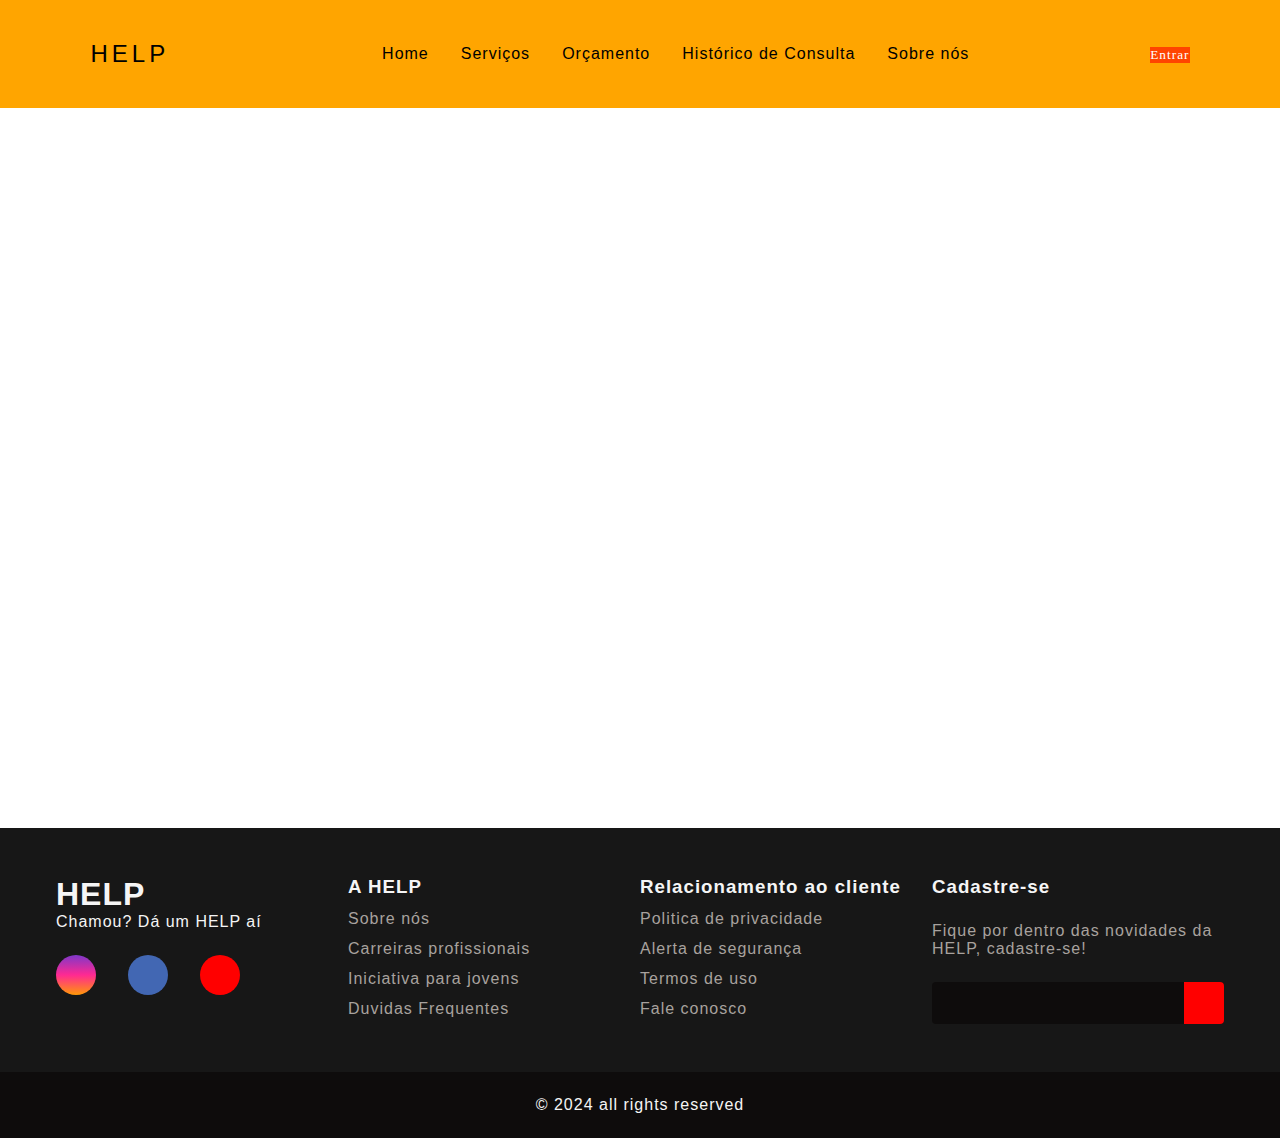
==== index.html @ ab1a360b "Projeto HELP Web" ====
<!DOCTYPE html>
<html lang="pt-br">

<head>
    <meta charset="UTF-8" />
    <meta http-equiv="X-UA-Compatible" content="IE=edge" />
    <meta name="viewport" content="width=device-width, initial-scale=1.0" />
    <title>Página inicial </title>
    <link rel="stylesheet" href="https://cdnjs.cloudflare.com/ajax/libs/font-awesome/6.6.0/css/all.min.css"
        integrity="sha512-Kc323vGBEqzTmouAECnVceyQqyqdsSiqLQISBL29aUW4U/M7pSPA/gEUZQqv1cwx4OnYxTxve5UMg5GT6L4JJg=="
        crossorigin="anonymous" referrerpolicy="no-referrer" />
    <link rel="stylesheet" href="CSS/style.css" />
</head>

<body>
    <header>

        <nav> <!-- Menu Mobile-->

            <a class="logo" href="index.html">HELP</a>
            <div class="mobile-menu">
                <div class="line1"></div>
                <div class="line2"></div>
                <div class="line3"></div>
            </div>
            <ul class="nav-list">
                <li><a href="index.html">Home</a></li>
                <li><a href="Serviços.html">Serviços</a></li>
                <li><a href="Orçamento.html">Orçamento</a></li>
                <li><a href="HC.Html">Histórico de Consulta</a></li>
                <li><a href="Sobre-nós.html">Sobre nós</a></li>
            </ul>

            <a href="login.html"><button class="enter">Entrar</button></a>

        </nav>
    </header>
    <script src="JavaScript/mobile-navbar.js"></script>

    <!------------------------------------------------------------------------------------------------------->
    <!------------------------------------------------------------------------------------------------------->
    <!------------------------------------------------------------------------------------------------------->
    <!------------------------------------------------------------------------------------------------------->
    <!------------------------------------------------------------------------------------------------------->
    <!------------------------------------------------------------------------------------------------------->

    <!-- Conteúdo do site-->

    <p></p>

    <!------------------------------------------------------------------------------------------------------->
    <!------------------------------------------------------------------------------------------------------->
    <!------------------------------------------------------------------------------------------------------->
    <!------------------------------------------------------------------------------------------------------->
    <!------------------------------------------------------------------------------------------------------->


    <main></main>
    <!--Rodapé-->
    <footer>
        <div id="footer_content">
            <div id="fotter_contacts">
                <h1>HELP</h1>
                <p>Chamou? Dá um HELP aí</p>


                <div id="footer_social-media">
                    <a href="#" class="footer_link" id="Instagram">
                        <i class="fa-brands fa-instagram"></i>
                    </a>

                    <a href="#" class="footer_link" id="Facebook">
                        <i class="fa-brands fa-facebook-f"></i>
                    </a>

                    <a href="https://youtu.be/dQw4w9WgXcQ?si=il_WF92SzNVao0EX" class="footer_link" id="Youtube">
                        <i class="fa-brands fa-youtube"></i>
                    </a>


                </div>
            </div>

            <ul class="footer-list">
                <li>
                    <h3>A HELP</h3>
                </li>

                <li>
                    <a href="Sobre-nós.html" class="footer_link"> Sobre nós </a>
                </li>

                <li>
                    <a href="#" class="footer_link"> Carreiras profissionais </a>
                </li>

                <li>
                    <a href="#" class="footer_link"> Iniciativa para jovens </a>
                </li>

                <li>
                    <a href="#" class="footer_link"> Duvidas Frequentes </a>
                </li>
            </ul>


            <ul class="footer-list">
                <li>
                    <h3>Relacionamento ao cliente</h3>
                </li>

                <li>
                    <a href="#" class="footer_link"> Politica de privacidade </a>
                </li>

                <li>
                    <a href="#" class="footer_link"> Alerta de segurança </a>
                </li>

                <li>
                    <a href="Termos de uso.html" class="footer_link"> Termos de uso </a>
                </li>

                <li>
                    <a href="#" class="footer_link"> Fale conosco </a>
                </li>
            </ul>

            <div id="footer_subscribe">
                <h3>Cadastre-se</h3>

                <p>Fique por dentro das novidades da HELP, cadastre-se!</p>

                <div id="input_group">
                    <input type="email" name="" id="">
                    <button>
                        <a href="Cadastro.html"><i class="fa-regular fa-envelope"></i></a>
                    </button>
                </div>
            </div>
        </div>

        <div id="footer_copyright">
            &#169
            2024 all rights reserved
        </div>
    </footer>

</body>

</html>
---- CSS/style.css ----
* {
    margin: 0;
    padding: 0;
    font-family: 'Inter', sans-serif;
    box-sizing: border-box;
    letter-spacing: 1px
}


@import url('https://fonts.googleapis.com/css2?family=Inter:ital,opsz,wght@0,14..32,100..900;1,14..32,100..900&display=swap');


body {
    background-image: url(https://img.freepik.com/fotos-gratis/por-do-sol-com-palmeiras-e-um-lago_1048-2413.jpg);
    background-position: center;
    background-size: cover;

}

a {
    color: black;
    text-decoration: none;
    transition: 0.3s;
}

a:hover {
    opacity: 0.7;
}

.logo {
    font-size: 24px;
    text-transform: uppercase;
    letter-spacing: 4px;
    font-weight: 500;
}

nav {
    display: flex;
    justify-content: space-around;
    align-items: center;
    font-family: system-ui, -apple-system, Helvetica, Arial, sans-serif;
    background: orange;
    height: 12vh;

    .enter {
        background-color: orangered;
        color: white;
        font-family: Verdana;
        text-decoration: none;
        border: #0e0c0c;
        cursor: pointer;
        border-style: initia;
        transition: 0.5;
    }

    .enter:hover {
        background-color: #fff;
        color: orange;
    }

}

main {
    background: url("bg.jpg") no-repeat center center;
    background-size: cover;
    height: 92vh;
}

.nav-list {
    list-style: none;
    display: flex;
}

.nav-list li {
    letter-spacing: 3px;
    margin-left: 32px;


}



.mobile-menu {
    display: none;
    cursor: pointer;
}

.mobile-menu div {
    width: 32px;
    height: 2px;
    background: #fff;
    margin: 8px;
    transition: 0.3s;
}

@media (max-width: 999px) {
    body {
        overflow-x: hidden;
    }

    .nav-list {
        position: absolute;
        top: 8vh;
        right: 0;
        width: 50vw;
        height: 84vh;
        background: orange;
        flex-direction: column;
        align-items: center;
        justify-content: space-around;
        transform: translateX(100%);
        transition: transform 0.3s ease-in;
    }

    .nav-list li {
        margin-left: 0;
        opacity: 0;
    }

    .mobile-menu {
        display: block;
    }
}

.nav-list.active {
    transform: translateX(0);
}

@keyframes navLinkFade {
    from {
        opacity: 0;
        transform: translateX(50px);
    }

    to {
        opacity: 1;
        transform: translateX(0);
    }
}

.mobile-menu.active .line1 {
    transform: rotate(-45deg) translate(-8px, 8px);
}

.mobile-menu.active .line2 {
    opacity: 0;
}

.mobile-menu.active .line3 {
    transform: rotate(45deg) translate(-5px, -7px);
}

:root {
    --color-neutral-0: #0e0c0c;
    --color-neutral-10: #171717;
    --color-neutral-30: #a8a29e;
    --color-neutral-40: #f5f5f5;

}



main {
    height: 80vh;
}

footer {
    width: 100%;
    color: var(--color-neutral-40);
}

.footer_link {
    text-decoration: none;
}


#footer_content {
    background-color: var(--color-neutral-10);
    display: grid;
    grid-template-columns: repeat(4, 1fr);
    padding: 3rem 3.5rem;
}

#footer_contacts {
    margin-bottom: 0.75rem;
}

#footer_social-media {
    display: flex;
    gap: 2rem;
    margin-top: 1.5rem;
}

#footer_social-media .footer_link {
    display: flex;
    align-items: center;
    justify-content: center;
    height: 2.5rem;
    width: 2.5rem;
    color: var(--color-neutral-40);
    border-radius: 50%;
    transition: all 0.4s;
}

#footer_social-media .footer_link i {
    font-size: 1.25rem;
}

#footer_social-media .footer_link:hover {
    opacity: 0.8;
}


#Instagram {
    background: linear-gradient(#7f37c9, #ff2992, #ff9807);
}

#Facebook {
    background: #4267b3;
}

#Youtube {
    background-color: red;
}


.footer-list {
    display: flex;
    flex-direction: column;
    gap: 0.75rem;
    list-style: none;
}

.footer-list .footer_link {
    color: var(--color-neutral-30);
    transition: all 0.4s;
}

.footer-list .footer_link:hover {
    color: #7f37c9;
}

#footer_subscribe {
    display: flex;
    flex-direction: column;
    gap: 1.5rem;
}

#footer_subscribe p {
    color: var(--color-neutral-30);
}

#input_group {
    display: flex;
    align-items: center;
    background-color: var(--color-neutral-0);
    border-radius: 4px;
}

#input_group input {
    all: unset;
    padding: 0.75rem;
    width: 100%;
}

#input_group button {
    background-color: red;
    border: none;
    color: var(--color-neutral-40);
    padding: 1.25rem;
    font-size: 1.125rem;
    height: 100%;
    border-radius: 0px 4px 4px 0px;
    cursor: pointer;
    transition: all 0.4s;
}

#input_group button a {
    color: var(--color-neutral-40);
}

#input_group button :hover {
    opacity: 0.8;
}

#footer_copyright {
    display: flex;
    justify-content: center;
    background-color: var(--color-neutral-0);
    font-size: 0.9ren;
    padding: 1.5rem;
    font-weight: 100;
}

@media screen and (max-width: 768px) {
    #footer_content {
        grid-template-columns: repeat(2, 1fr);
        gap: 2rem;
    }
}

@media screen and (max-width: 426px) {
    #footer_content {
        grid-template-columns: repeat(1, 1fr);
        padding: 3rem 2rem;
    }
}
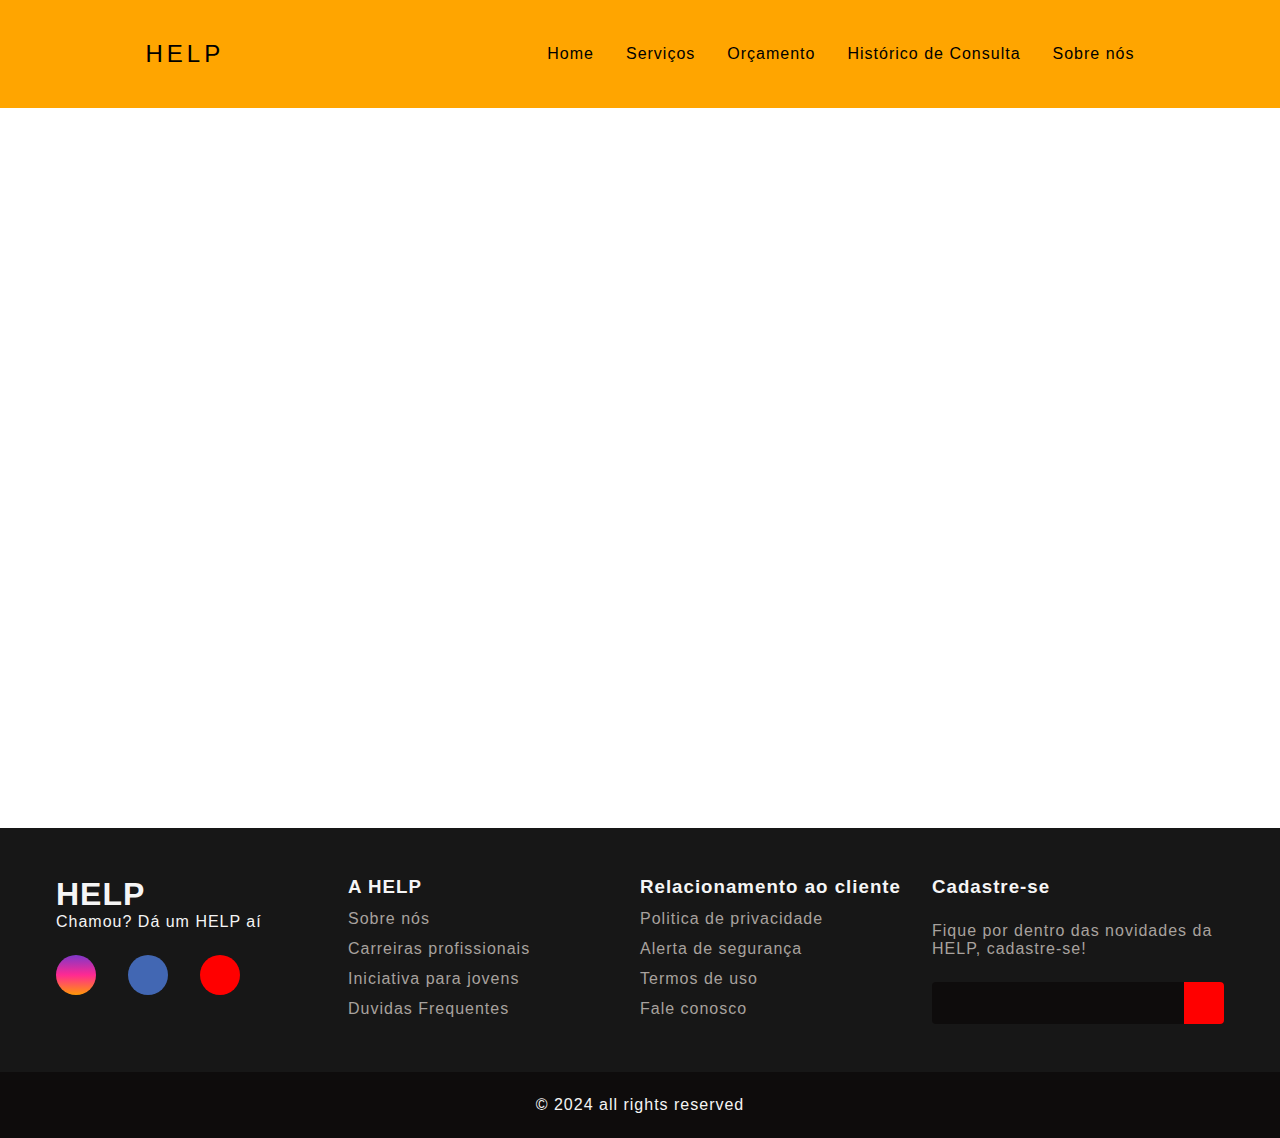
==== commit 0feddcc8: "Update index.html" ====
--- a/index.html
+++ b/index.html
@@ -31,7 +31,7 @@
                 <li><a href="Sobre-nós.html">Sobre nós</a></li>
             </ul>
 
-            <a href="login.html"><button class="enter">Entrar</button></a>
+            
 
         </nav>
     </header>
@@ -148,4 +148,4 @@
 
 </body>
 
-</html>+</html>
